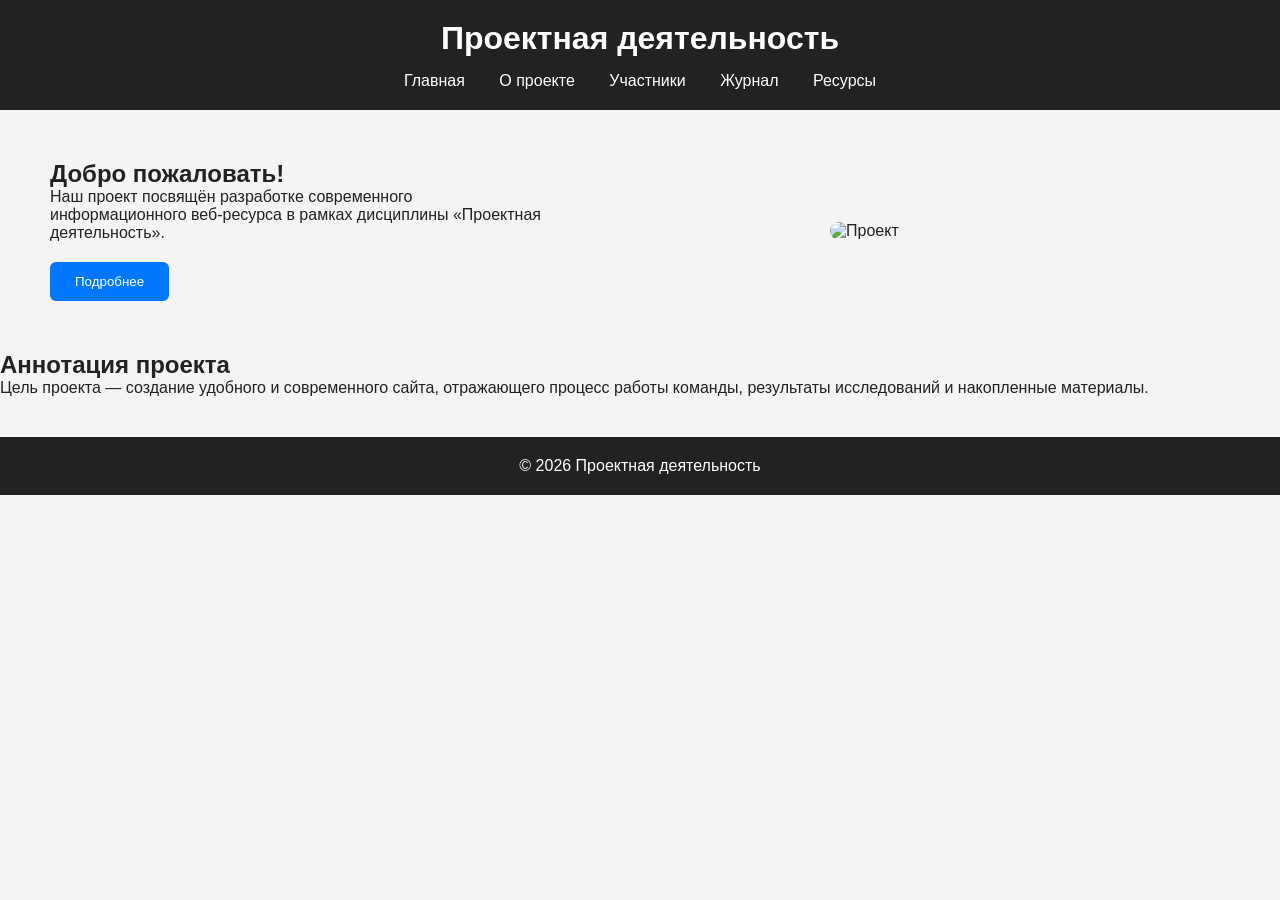
==== site/index.html @ f4121c02 "stability" ====
<!DOCTYPE html>
<html lang="ru">
<head>
    <meta charset="UTF-8">
    <meta name="viewport" content="width=device-width, initial-scale=1.0">
    <title>Проектная деятельность</title>
    <link rel="stylesheet" href="css_style.css">
</head>
<body>

<header>
    <h1>Проектная деятельность</h1>

    <nav>
        <a href="index.html">Главная</a>
        <a href="about.html">О проекте</a>
        <a href="team.html">Участники</a>
        <a href="journal.html">Журнал</a>
        <a href="resources.html">Ресурсы</a>
    </nav>
</header>

<section class="hero">
    <div class="hero-text">
        <h2>Добро пожаловать!</h2>

        <p>
            Наш проект посвящён разработке современного информационного
            веб-ресурса в рамках дисциплины «Проектная деятельность».
        </p>

        <button>Подробнее</button>
    </div>

    <img src="images/project.jpg" alt="Проект">
</section>

<section class="info">
    <h2>Аннотация проекта</h2>

    <p>
        Цель проекта — создание удобного и современного сайта,
        отражающего процесс работы команды, результаты исследований
        и накопленные материалы.
    </p>
</section>

<footer>
    <p>© 2026 Проектная деятельность</p>
</footer>

</body>
</html>
---- site/css_style.css ----
* {
margin: 0;
padding: 0;
box-sizing: border-box;
}

body {
font-family: Arial, sans-serif;
background: #f4f4f4;
color: #222;
}

header {
background: #222;
color: white;
padding: 20px;
text-align: center;
}

nav {
margin-top: 15px;
}

nav a {
color: white;
text-decoration: none;
margin: 0 15px;
}

.hero {
display: flex;
align-items: center;
justify-content: space-between;
padding: 50px;
gap: 40px;
flex-wrap: wrap;
}

.hero img {
width: 400px;
border-radius: 10px;
}

.hero-text {
max-width: 500px;
}

button {
margin-top: 20px;
padding: 12px 25px;
border: none;
background: #0077ff;
color: white;
border-radius: 6px;
cursor: pointer;
}

.container {
padding: 40px;
}

.banner {
width: 100%;
border-radius: 10px;
margin-bottom: 20px;
}

.team-container {
display: flex;
justify-content: center;
gap: 30px;
padding: 40px;
flex-wrap: wrap;
}

.card {
background: white;
width: 300px;
padding: 20px;
border-radius: 10px;
text-align: center;
}

.card img {
width: 100%;
border-radius: 10px;
}

.journal {
padding: 40px;
}

.post {
background: white;
margin-bottom: 30px;
padding: 20px;
border-radius: 10px;
}

.post img {
width: 100%;
border-radius: 10px;
}

.links li {
margin: 15px 0;
}

.links a {
color: #0077ff;
text-decoration: none;
font-size: 18px;
}

footer {
background: #222;
color: white;
text-align: center;
padding: 20px;
margin-top: 40px;
}

@media (max-width: 768px) {

.hero {
flex-direction: column;
text-align: center;
}

.hero img {
width: 100%;
}
}
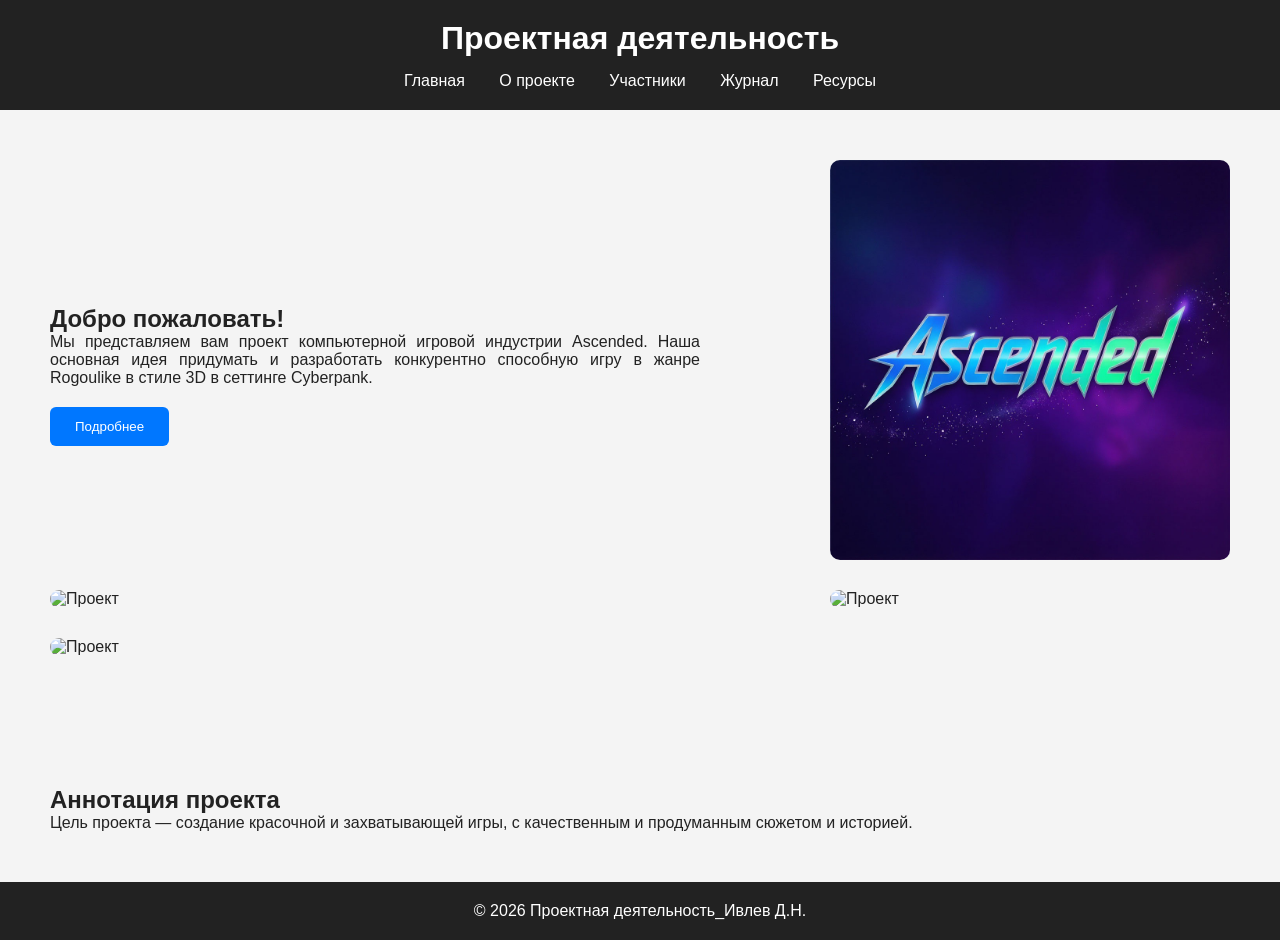
==== commit 7b847a8a: "OB#	new file:   images/IMG_3575.JPG hghghghghggg" ====
--- a/site/index.html
+++ b/site/index.html
@@ -25,28 +25,33 @@
         <h2>Добро пожаловать!</h2>
 
         <p>
-            Наш проект посвящён разработке современного информационного
-            веб-ресурса в рамках дисциплины «Проектная деятельность».
+            Мы представляем вам проект компьютерной игровой индустрии Ascended. Наша основная идея придумать и разработать конкурентно способную игру в жанре Rogoulike в стиле 3D в сеттинге Cyberpank.
+		
         </p>
 
         <button>Подробнее</button>
     </div>
 
     <img src="images/project.jpg" alt="Проект">
+
+    <img src="images/IMG_3574.jpg" alt="Проект">
+
+    <img src="images/IMG_3575.jpg" alt="Проект">
+    
+    <img src="images/IMG_3576.jpg" alt="Проект">
+
 </section>
 
 <section class="info">
     <h2>Аннотация проекта</h2>
 
     <p>
-        Цель проекта — создание удобного и современного сайта,
-        отражающего процесс работы команды, результаты исследований
-        и накопленные материалы.
+        Цель проекта — создание красочной и захватывающей игры, с качественным и продуманным сюжетом и историей.
     </p>
 </section>
 
 <footer>
-    <p>© 2026 Проектная деятельность</p>
+    <p>© 2026 Проектная деятельность_Ивлев Д.Н.</p>
 </footer>
 
 </body>
--- a/site/css_style.css
+++ b/site/css_style.css
@@ -33,18 +33,27 @@
 align-items: center;
 justify-content: space-between;
 padding: 50px;
-gap: 40px;
 flex-wrap: wrap;
 }
 
 .hero img {
 width: 400px;
 border-radius: 10px;
+margin-bottom: 30px;
 }
 
+
 .hero-text {
-max-width: 500px;
+max-width: 650px;
+text-align: justify;
 }
+
+.info {
+justify-content: space-evenly;
+padding: 50px;
+flex-wrap: wrap;
+}
+
 
 button {
 margin-top: 20px;
@@ -63,6 +72,7 @@
 .banner {
 width: 100%;
 border-radius: 10px;
+margin-top: 20px;
 margin-bottom: 20px;
 }
 
@@ -76,7 +86,7 @@
 
 .card {
 background: white;
-width: 300px;
+width: 350px;
 padding: 20px;
 border-radius: 10px;
 text-align: center;
@@ -118,7 +128,6 @@
 color: white;
 text-align: center;
 padding: 20px;
-margin-top: 40px;
 }
 
 @media (max-width: 768px) {
@@ -130,5 +139,6 @@
 
 .hero img {
 width: 100%;
+flex-wrap: wrap;
 }
 }
